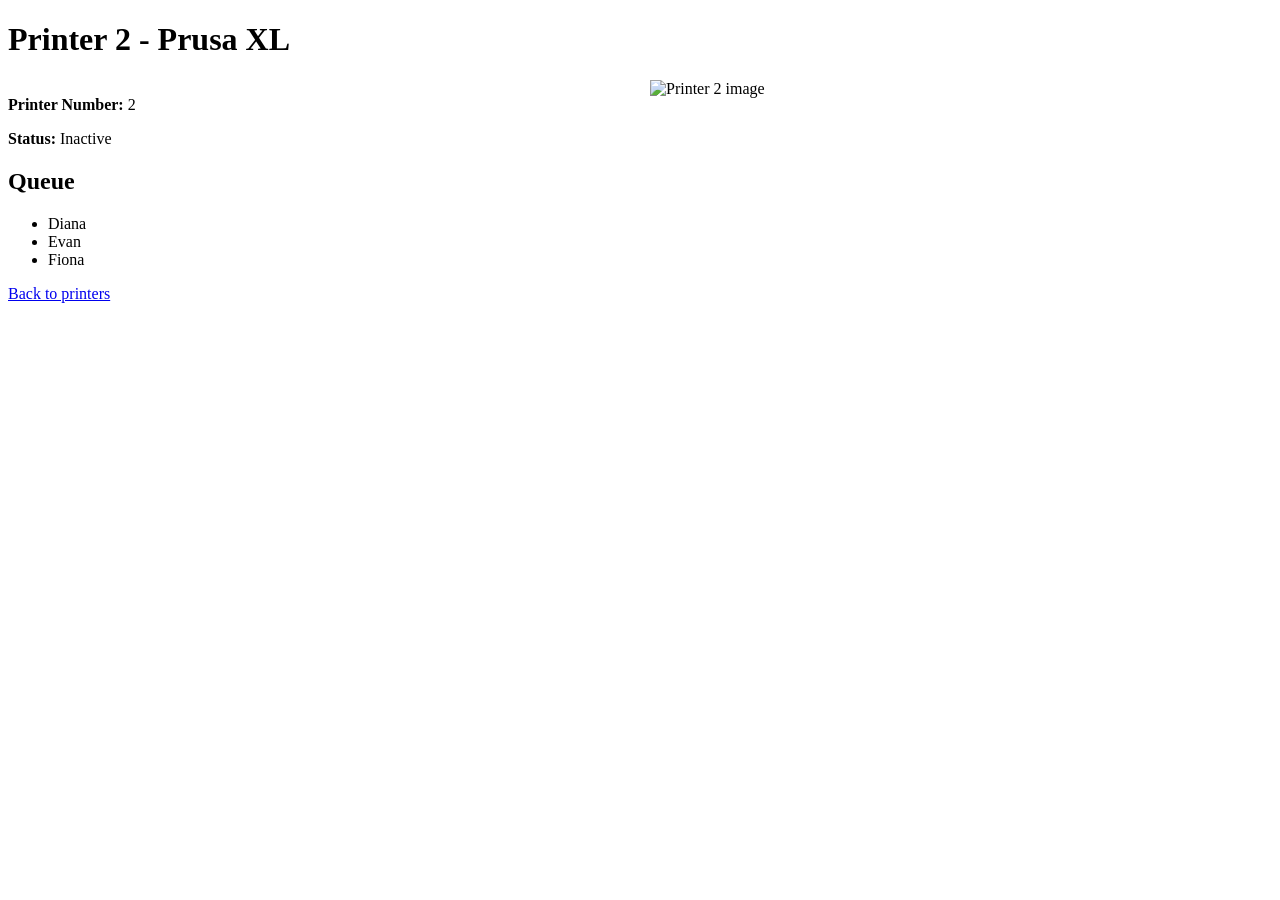
==== static/printer2.html @ afa834fd "added printer detail pages and fixed navigation" ====
<!DOCTYPE html>
<html lang="en">

<head>
    <meta charset="UTF-8">
    <meta name="viewport" content="width=device-width, initial-scale=1.0">
    <link rel="stylesheet" href="/style.css">
    <title>Printer 2 - Prusa XL</title>
</head>

<body>
    <main>
        <h1>Printer 2 - Prusa XL</h1>
        <section class="two-column">
            <div>
                <p><strong>Printer Number:</strong> 2</p>
                <p><strong>Status:</strong> Inactive</p>
                <h2>Queue</h2>
                <ul>
                    <li>Diana</li>
                    <li>Evan</li>
                    <li>Fiona</li>
                </ul>
            </div>
            <img src="https://placecats.com/300/200" alt="Printer 2 image" />
        </section>
        <a class="button" href="/printers">Back to printers</a>
    </main>
</body>

</html>
---- style.css ----
@import url("https://cdn.simplecss.org/simple.min.css");

body {
    grid-template-columns: 1fr min(60rem, 90%) 1fr;
}

.two-column {
    display: grid;
    grid-template-columns: 1fr 1fr;
    gap: 20px;

    & img {
        width: 100%;
        height: auto;
    }

    @media (max-width: 768px) {
        grid-template-columns: 1fr;
    }
}

.card {
    border-radius: 8px;
    margin: 0.5em;
    padding: 0.5em 1em;
    background-color: var(--accent-bg);
}

.full-width {
    display: inline-block;
    width: 100%;
    text-align: center;
}
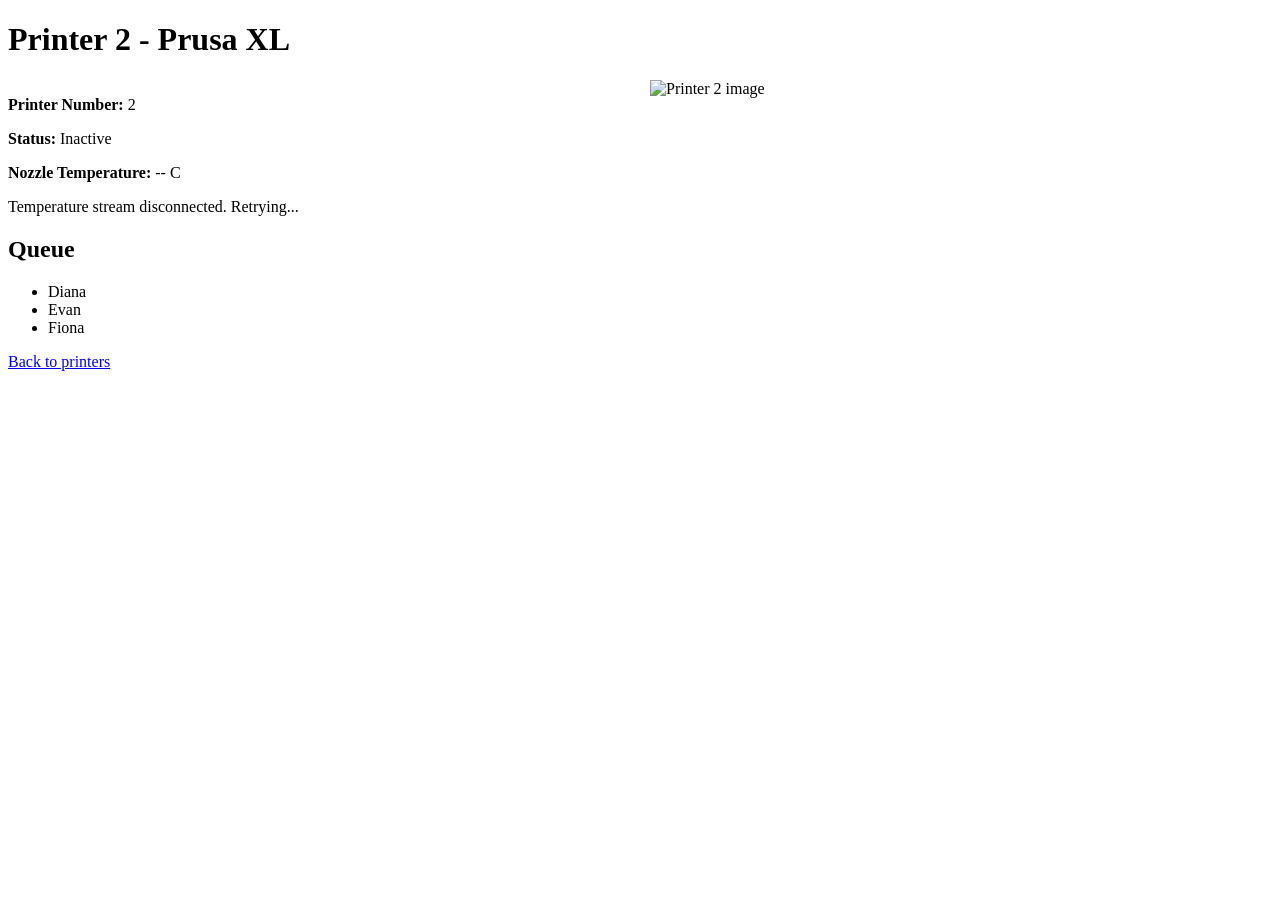
==== commit 0940e94e: "swaps updates" ====
--- a/static/printer2.html
+++ b/static/printer2.html
@@ -15,6 +15,8 @@
             <div>
                 <p><strong>Printer Number:</strong> 2</p>
                 <p><strong>Status:</strong> Inactive</p>
+                <p><strong>Nozzle Temperature:</strong> <span id="temp-value">--</span> C</p>
+                <p id="temp-updated">Waiting for live data...</p>
                 <h2>Queue</h2>
                 <ul>
                     <li>Diana</li>
@@ -24,8 +26,31 @@
             </div>
             <img src="https://placecats.com/300/200" alt="Printer 2 image" />
         </section>
-        <a class="button" href="/printers">Back to printers</a>
+        <a class="button" href="/printers.html">Back to printers</a>
     </main>
+    <script>
+        const tempValue = document.getElementById("temp-value");
+        const tempUpdated = document.getElementById("temp-updated");
+        const stream = new EventSource("/api/printer/2/temperature/stream");
+
+        stream.onmessage = (event) => {
+            const payload = JSON.parse(event.data);
+            if (typeof payload.temperature_c === "number") {
+                tempValue.textContent = payload.temperature_c.toFixed(1);
+                tempUpdated.textContent = `Last updated: ${new Date(payload.timestamp * 1000).toLocaleTimeString()}`;
+            } else if (payload.error) {
+                tempValue.textContent = "--";
+                tempUpdated.textContent = `Unable to read temperature: ${payload.error}`;
+            } else {
+                tempValue.textContent = "--";
+                tempUpdated.textContent = "No temperature field in API response";
+            }
+        };
+
+        stream.onerror = () => {
+            tempUpdated.textContent = "Temperature stream disconnected. Retrying...";
+        };
+    </script>
 </body>
 
 </html>
